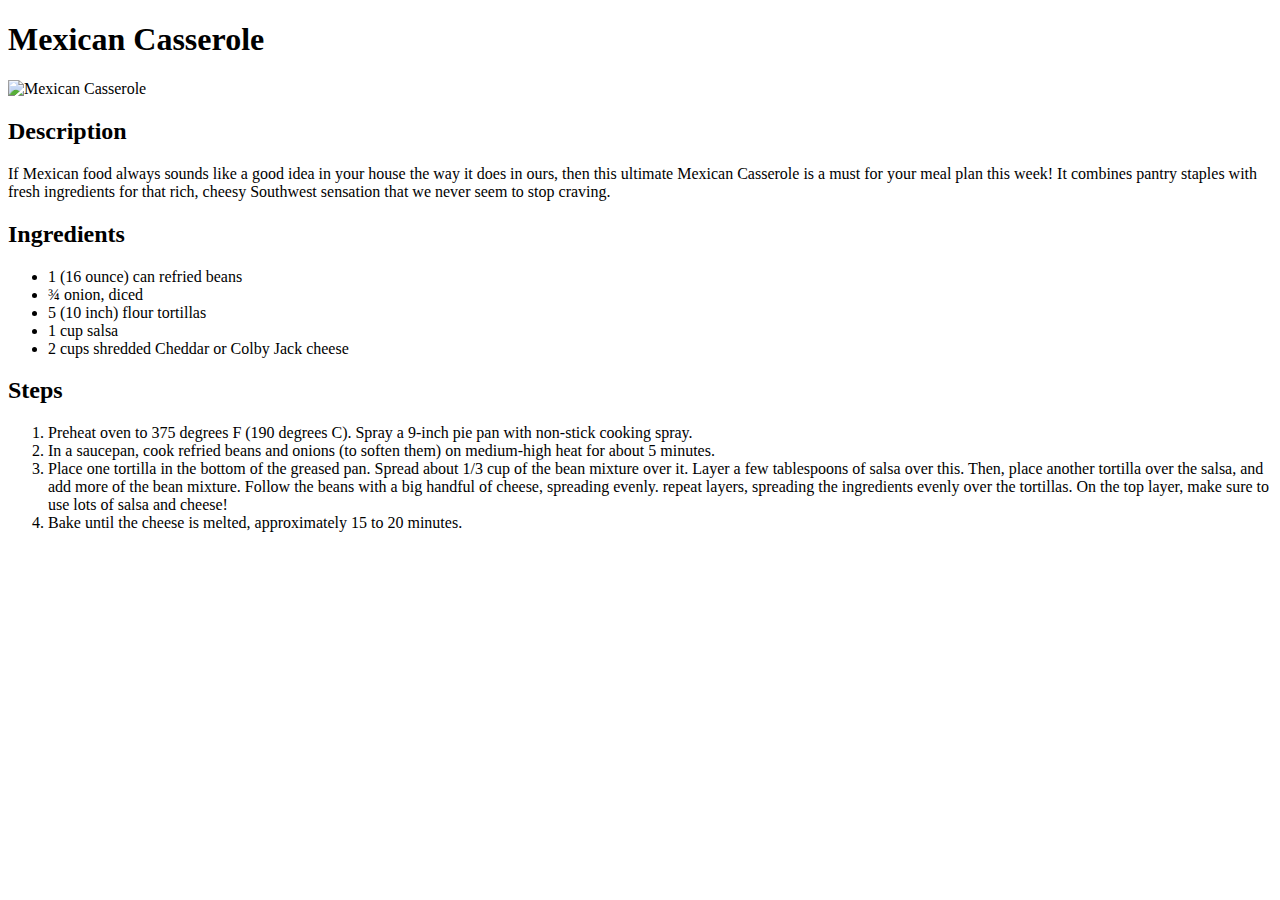
==== recipes/mexican-casserole.html @ 1ab189d4 "Add link to mexican-casserole.html on index.html. Create page mexican-casserole.html and fill info a" ====
<!DOCTYPE html>
<html lang="en" dir="ltr">
  <head>
    <meta charset="utf-8">
    <title>Mexican Casserole</title>

    <style media="screen">
      img {
        width: 250px;
      }
    </style>
  </head>
  <body>
    <h1>Mexican Casserole</h1>

    <img src="https://imagesvc.meredithcorp.io/v3/mm/image?url=https%3A%2F%2Fimages.media-allrecipes.com%2Fuserphotos%2F8478805.jpg&q=85" alt="Mexican Casserole">

    <h2>Description</h2>
    <p>If Mexican food always sounds like a good idea in your house the way it does in ours, then this ultimate Mexican Casserole is a must for your meal plan this week! It combines pantry staples with fresh ingredients for that rich, cheesy Southwest sensation that we never seem to stop craving.</p>

    <h2>Ingredients</h2>
    <ul>
      <li>1 (16 ounce) can refried beans</li>
      <li>¾ onion, diced</li>
      <li>5 (10 inch) flour tortillas</li>
      <li>1 cup salsa</li>
      <li>2 cups shredded Cheddar or Colby Jack cheese</li>
    </ul>

    <h2>Steps</h2>
    <ol>
      <li>Preheat oven to 375 degrees F (190 degrees C). Spray a 9-inch pie pan with non-stick cooking spray.</li>
      <li>In a saucepan, cook refried beans and onions (to soften them) on medium-high heat for about 5 minutes.</li>
      <li>Place one tortilla in the bottom of the greased pan. Spread about 1/3 cup of the bean mixture over it. Layer a few tablespoons of salsa over this. Then, place another tortilla over the salsa, and add more of the bean mixture. Follow the beans with a big handful of cheese, spreading evenly. repeat layers, spreading the ingredients evenly over the tortillas. On the top layer, make sure to use lots of salsa and cheese!</li>
      <li>Bake until the cheese is melted, approximately 15 to 20 minutes.</li>
    </ol>


  </body>
</html>
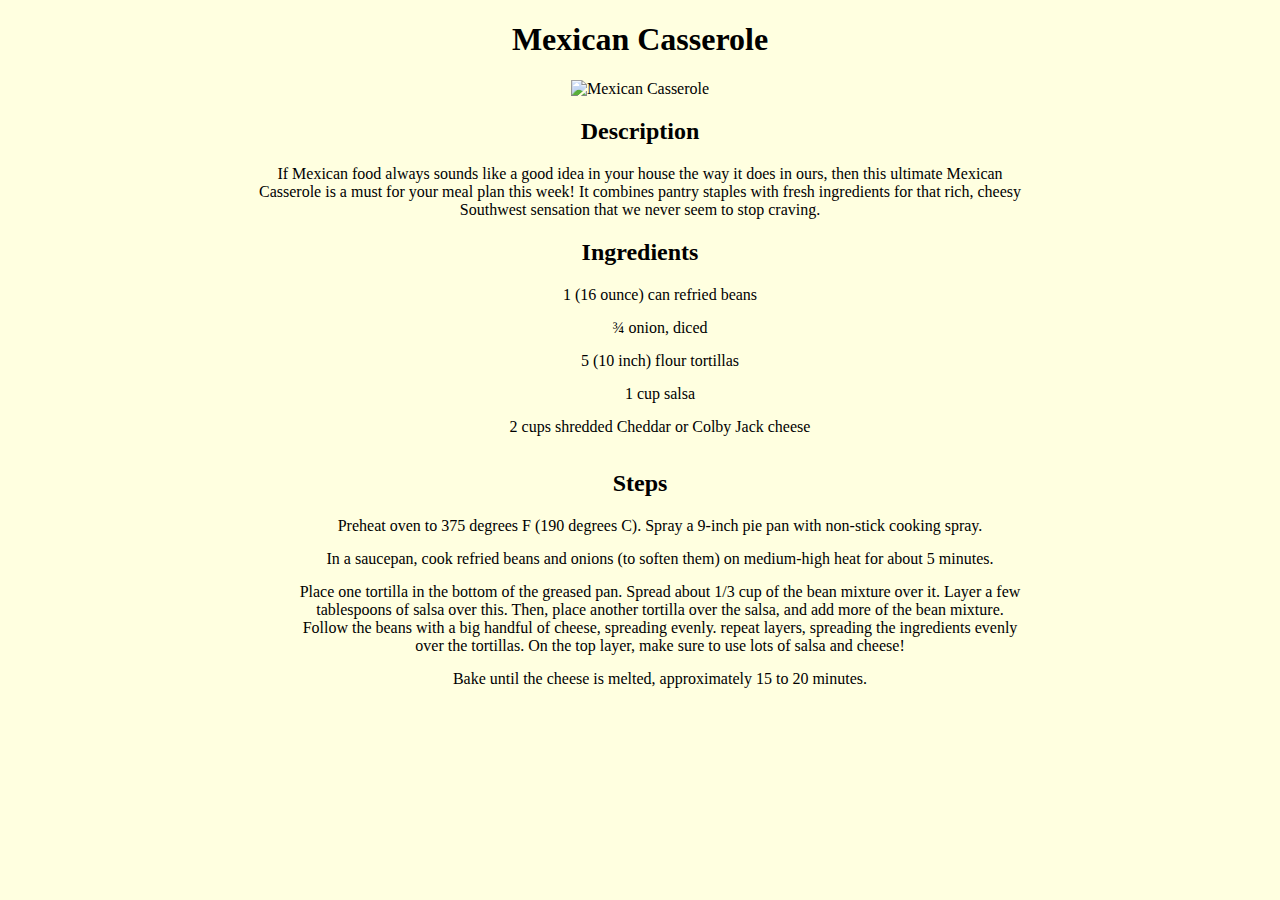
==== commit 35042bcb: "Create separate css file for recipes page and add CSS" ====
--- a/recipes/mexican-casserole.html
+++ b/recipes/mexican-casserole.html
@@ -2,13 +2,8 @@
 <html lang="en" dir="ltr">
   <head>
     <meta charset="utf-8">
+    <link rel="stylesheet" href="../css/recipes.css">
     <title>Mexican Casserole</title>
-
-    <style media="screen">
-      img {
-        width: 250px;
-      }
-    </style>
   </head>
   <body>
     <h1>Mexican Casserole</h1>
--- a/css/recipes.css
+++ b/css/recipes.css
@@ -0,0 +1,21 @@
+body {
+  text-align: center;
+  background-color: lightyellow;
+}
+
+h1 {
+  font-family: cursive;
+}
+
+img {
+  width: 350px;
+}
+
+li, p {
+  padding: 0 250px;
+}
+
+li {
+  padding-bottom: 15px;
+  list-style-type: none;
+}
